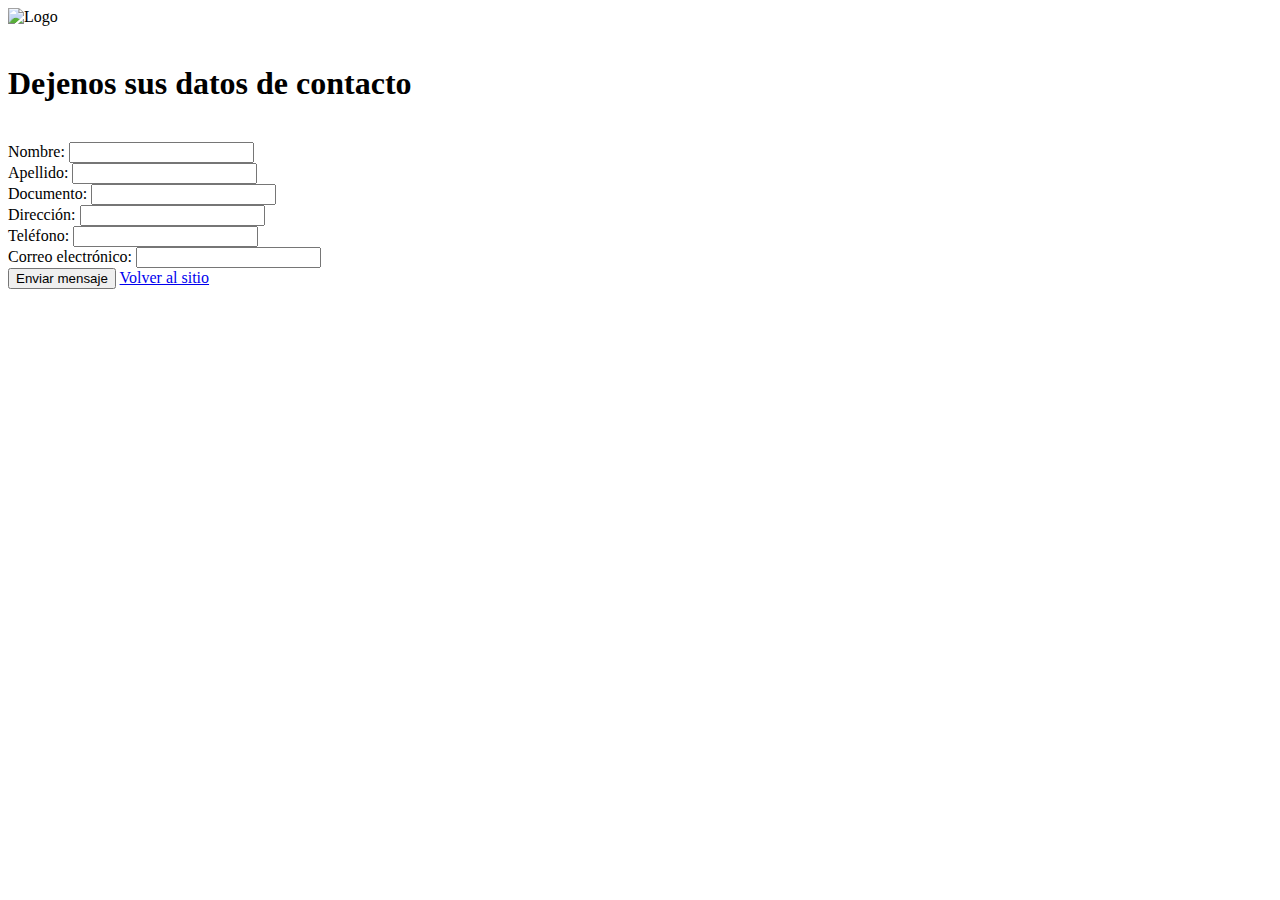
==== contacto.html @ 7b35f0a6 "Add files via upload" ====
<!DOCTYPE html>
<html lang="es">

<head>
    <meta charset="UTF-8">
    <meta http-equiv="X-UA-Compatible" content="IE=edge">
    <meta name="viewport" content="width=device-width, initial-scale=1.0">
    <title>Nuestro contacto</title>
    <link rel="stylesheet" href="../static/css/estilos.css">
</head>

<body>
    <header>
        <nav class="navbar-index ">
            <img class="logo-nav" src="./static/imagenes/LogoUNER.PNG" alt="Logo">
        </nav>
    </header>

    <div class="logo-centrado">
        <img src="" alt="">
    </div>
    <h1>Dejenos sus datos de contacto</h1><br>

    <form id="formulario" action="/do_contacto" method="post">
        <label for="nombre">Nombre:</label>
        <input type="text" id="nombre" name="nombre" required><br>

        <label for="apellido">Apellido:</label>
        <input type="text" id="apellido" name="apellido" required><br>

        <label for="documento">Documento:</label>
        <input type="text" id="documento" name="documento" required><br>

        <label for="direccion">Dirección:</label>
        <input type="text" id="direccion" name="direccion" required><br>

        <label for="telefono">Teléfono:</label>
        <input type="text" id="telefono" name="telefono" required><br>

        <label for="email">Correo electrónico:</label>
        <input type="text" id="email" name="email" required><br>

        <button type="submit">Enviar mensaje</button>
        <a href="{{ url_for('cli_m') }}">Volver al sitio</a>
    </form>
</body>

</html>
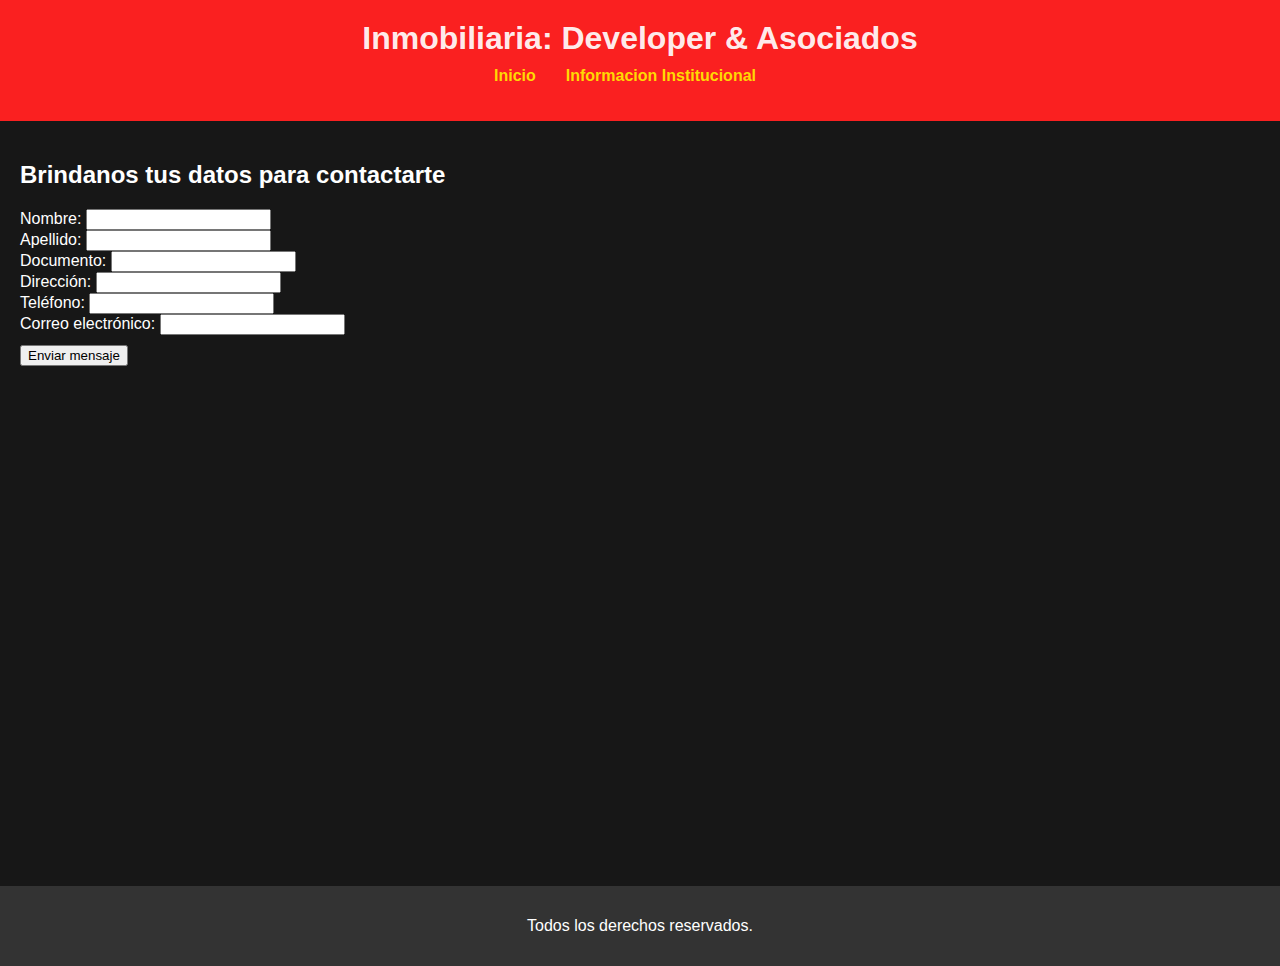
==== commit 665c40cf: "Ajustes de los .html y aplicacion de estilos" ====
--- a/contacto.html
+++ b/contacto.html
@@ -1,26 +1,25 @@
 <!DOCTYPE html>
 <html lang="es">
-
 <head>
     <meta charset="UTF-8">
     <meta http-equiv="X-UA-Compatible" content="IE=edge">
     <meta name="viewport" content="width=device-width, initial-scale=1.0">
+    <link rel="stylesheet" href="/style/estilo_Contacto.css">
     <title>Nuestro contacto</title>
-    <link rel="stylesheet" href="../static/css/estilos.css">
 </head>
 
 <body>
     <header>
-        <nav class="navbar-index ">
-            <img class="logo-nav" src="./static/imagenes/LogoUNER.PNG" alt="Logo">
-        </nav>
+        <h1>Inmobiliaria: Developer & Asociados</h1>
+        <ul>
+            <li><a href="index.html">Inicio</a></li>
+            <li><a href="institucional.html">Informacion Institucional</a></li>
     </header>
-
-    <div class="logo-centrado">
-        <img src="" alt="">
-    </div>
-    <h1>Dejenos sus datos de contacto</h1><br>
-
+<main>
+    <section>
+        <h2>Brindanos tus datos para contactarte</h2>
+    </section>
+    <section>
     <form id="formulario" action="/do_contacto" method="post">
         <label for="nombre">Nombre:</label>
         <input type="text" id="nombre" name="nombre" required><br>
@@ -41,8 +40,12 @@
         <input type="text" id="email" name="email" required><br>
 
         <button type="submit">Enviar mensaje</button>
-        <a href="{{ url_for('cli_m') }}">Volver al sitio</a>
     </form>
+    </section>
+</main>
+<footer>
+    <p>Todos los derechos reservados.</p>
+</footer>
 </body>
 
 </html>--- a/style/estilo_Contacto.css
+++ b/style/estilo_Contacto.css
@@ -0,0 +1,72 @@
+/*ESTILO GENERAL*/
+body {
+    font-family: Arial, sans-serif;      
+    margin: 0;                          
+    padding: 0;                          
+    background-color: #000000e8;     
+
+/*ENCABEZADO*/
+header {
+    background-color: #fa2020;           
+    color: rgba(255, 255, 255, 0.925);                       
+    padding: 20px;                       
+    text-align: center;                 
+}
+
+
+header h1 {
+    margin: 0;                           
+}
+
+header ul {
+    list-style: none;
+    padding: 0;                         
+    margin-top: 10px;                   
+    display: flex;                      
+    justify-content: center;           
+}
+
+header li a {
+    color: rgb(255, 217, 3);
+    text-decoration: none;             
+    font-weight: bold;
+    margin-right: 30px;                 
+}
+
+header li a:hover {
+    text-decoration: solid;   
+}
+
+/*PRINCIPAL*/
+
+main {
+    padding: 20px;                      
+}
+
+section h2 {
+    color: #ffffff;
+    text-align: left;                        
+}
+
+section p {
+    color: #ffffff;
+    text-align: center;                        
+}
+
+label {
+    color:#ffffff;
+}
+
+button {
+    margin-top: 10px;
+}
+
+/*FOOTER*/
+
+footer {
+    background-color: #333;            
+    color: white;                      
+    text-align: center;               
+    padding: 15px;                     
+    margin-top: 500px;                  
+}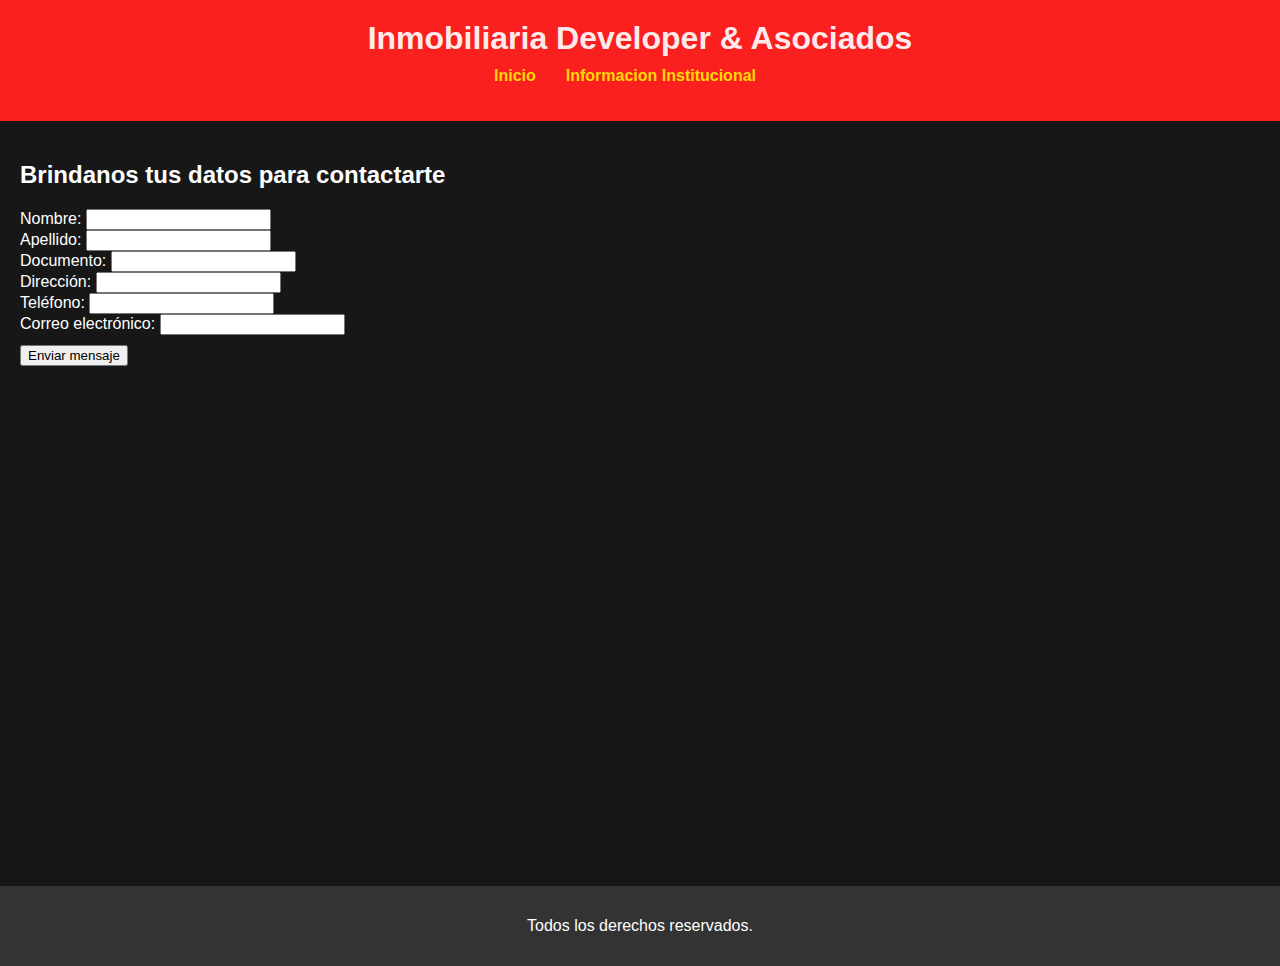
==== commit 27f5ab09: "Rama estilos" ====
--- a/contacto.html
+++ b/contacto.html
@@ -1,8 +1,7 @@
 <!DOCTYPE html>
-<html lang="es">
+<html lang="en">
 <head>
     <meta charset="UTF-8">
-    <meta http-equiv="X-UA-Compatible" content="IE=edge">
     <meta name="viewport" content="width=device-width, initial-scale=1.0">
     <link rel="stylesheet" href="/style/estilo_Contacto.css">
     <title>Nuestro contacto</title>
@@ -10,7 +9,7 @@
 
 <body>
     <header>
-        <h1>Inmobiliaria: Developer & Asociados</h1>
+        <h1>Inmobiliaria Developer & Asociados</h1>
         <ul>
             <li><a href="index.html">Inicio</a></li>
             <li><a href="institucional.html">Informacion Institucional</a></li>
--- a/style/estilo_Contacto.css
+++ b/style/estilo_Contacto.css
@@ -55,6 +55,7 @@
 
 label {
     color:#ffffff;
+    grid: ;
 }
 
 button {
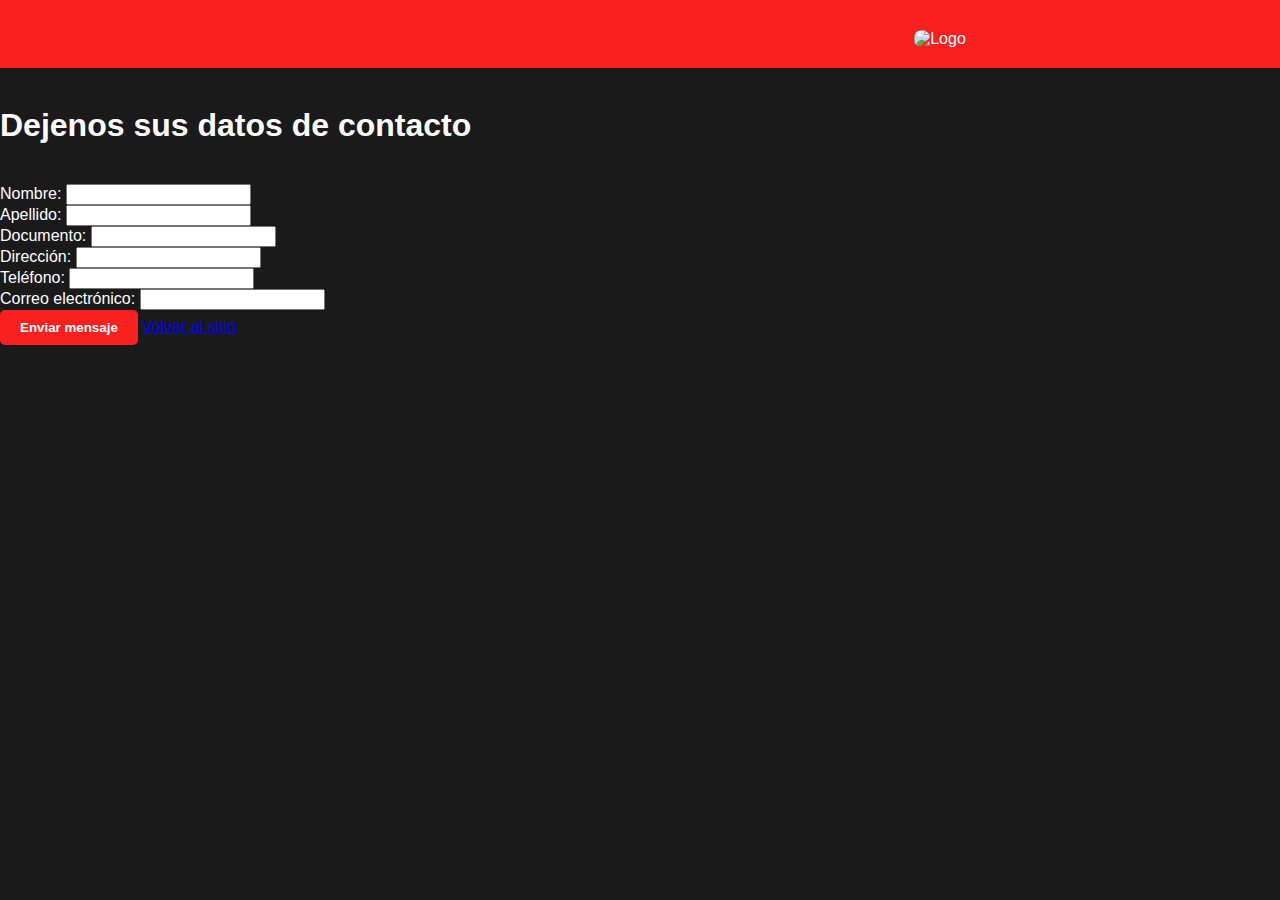
==== commit 40e498f4: "agrego boton a nosotros y css." ====
--- a/contacto.html
+++ b/contacto.html
@@ -1,24 +1,27 @@
 <!DOCTYPE html>
-<html lang="en">
+<html lang="es">
+
 <head>
+    <link rel="stylesheet" href="estilos.css/estilos.css">
     <meta charset="UTF-8">
+    <meta http-equiv="X-UA-Compatible" content="IE=edge">
     <meta name="viewport" content="width=device-width, initial-scale=1.0">
-    <link rel="stylesheet" href="/style/estilo_Contacto.css">
     <title>Nuestro contacto</title>
+    <link rel="stylesheet" href="../static/css/estilos.css">
 </head>
 
 <body>
     <header>
-        <h1>Inmobiliaria Developer & Asociados</h1>
-        <ul>
-            <li><a href="index.html">Inicio</a></li>
-            <li><a href="institucional.html">Informacion Institucional</a></li>
+        <nav class="navbar-index ">
+            <img class="logo-nav" src="./static/imagenes/LogoUNER.PNG" alt="Logo">
+        </nav>
     </header>
-<main>
-    <section>
-        <h2>Brindanos tus datos para contactarte</h2>
-    </section>
-    <section>
+
+    <div class="logo-centrado">
+        <img src="" alt="">
+    </div>
+    <h1>Dejenos sus datos de contacto</h1><br>
+
     <form id="formulario" action="/do_contacto" method="post">
         <label for="nombre">Nombre:</label>
         <input type="text" id="nombre" name="nombre" required><br>
@@ -39,12 +42,8 @@
         <input type="text" id="email" name="email" required><br>
 
         <button type="submit">Enviar mensaje</button>
+        <a href="index.html">Volver al sitio</a>
     </form>
-    </section>
-</main>
-<footer>
-    <p>Todos los derechos reservados.</p>
-</footer>
 </body>
 
 </html>--- a/estilos.css/estilos.css
+++ b/estilos.css/estilos.css
@@ -0,0 +1,85 @@
+/* ESTILO GENERAL */
+body {
+    font-family: Arial, sans-serif;
+    color: rgb(255, 255, 255);
+    margin: 0;
+    padding: 0;
+    background-color: #030303e8;
+}
+
+/* ENCABEZADO */
+header {
+    background-color: #fa2020;
+    color: rgb(255, 255, 255);
+    padding: 20px;
+    text-align: center;
+}
+
+header h1 {
+    margin: 0;
+}
+
+header ul {
+    list-style: none;
+    padding: 0;
+    margin-top: 10px;
+    display: flex;
+    justify-content: center;
+}
+
+header li a {
+    color: rgb(255, 217, 3);
+    text-decoration: none;
+    font-weight: bold;
+    margin-right: 30px;
+}
+
+header li a:hover {
+    text-decoration: underline; /* Cambié 'solid' que no es válido para text-decoration */
+}
+
+/* PRINCIPAL */
+main {
+    padding: 20px;
+}
+
+section h2 {
+    color: #ffffff;
+    text-align: left;
+}
+
+section p {
+    color: #ffffff;
+    text-align: center;
+}
+
+label {
+    color: #ffffff;
+}
+
+button {
+    padding: 10px 20px;
+    align-self: center;
+    background-color: #fa2020;
+    color: white;
+    border: none;
+    border-radius: 5px;
+    font-weight: bold;
+    cursor: pointer;
+}
+
+/* IMÁGENES */
+img {
+    border-radius: 8px;
+    margin-top: 10px;
+    margin-left: 600px;
+}
+
+/* FOOTER */
+footer {
+    background-color: #333;
+    color: white;
+    text-align: center;
+    padding: 15px;
+    margin-top: 40px;
+}